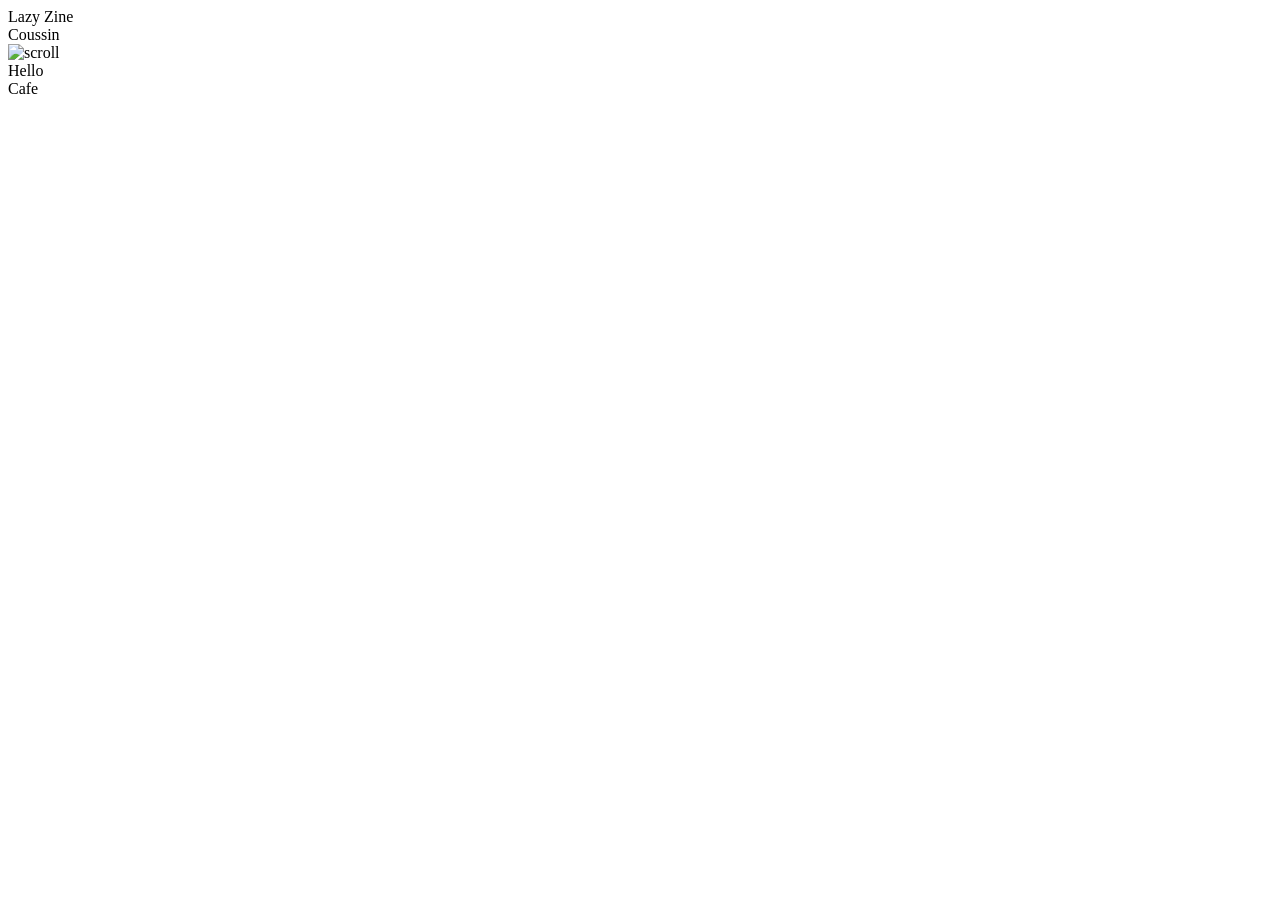
==== cours#3/index.html @ 23f7434b "Add files via upload" ====
<!DOCTYPE html>
<html lang="en">
<head>
    <meta charset="UTF-8">
    <meta name="viewport" content="width=device-width, initial-scale=1.0">
    <link rel="stylesheet" href="styles/style.css">
    <title>LAZY ZINE</title>
</head>
<body>
    <header>Lazy Zine</header>
    <section class="colones">
        <section class="colone">Coussin</section>
        <section class="colone" id="scroll">
            <img src="https://t4.ftcdn.net/jpg/04/75/78/61/360_F_475786195_VZz8mvJwe8Gdn482jx1sI8gHYFTnwHQ7.jpg" alt="scroll" id="lazy_cat">    
        </section>
    </section>
    <section class="whatever">
        <section class="colone" id="scroll">Hello</section>
    </section>
    <footer>Cafe</footer>
</body>
</html>
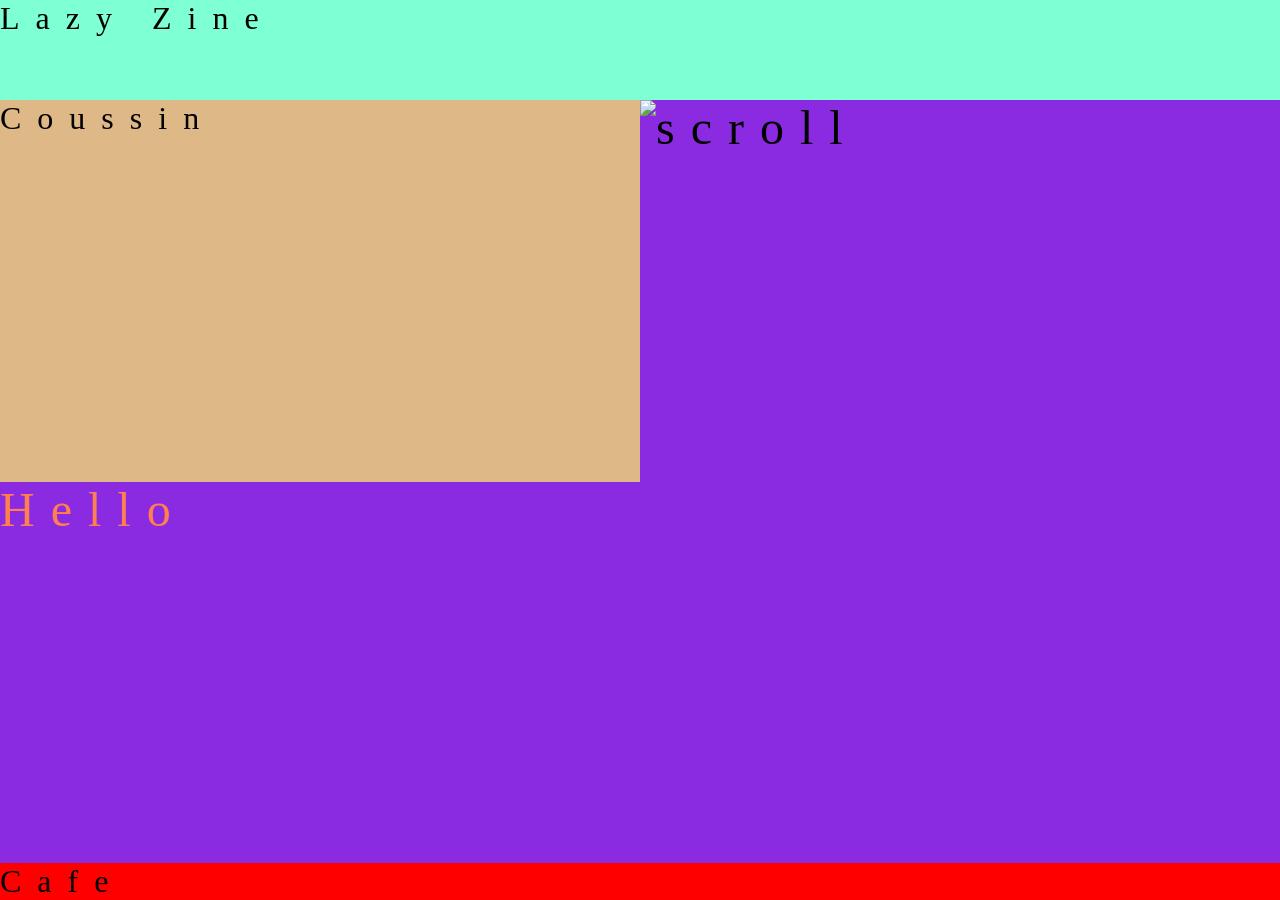
==== commit 888b9dbc: "add js" ====
--- a/cours#3/index.html
+++ b/cours#3/index.html
@@ -19,4 +19,5 @@
     </section>
     <footer>Cafe</footer>
 </body>
+<script src="scripts/script.js"></script>
 </html>
--- a/cours#3/styles/style.css
+++ b/cours#3/styles/style.css
@@ -0,0 +1,74 @@
+* {
+    margin: 0;
+    padding: 0;
+    box-sizing: border-box;
+}
+
+@font-face {
+    font-family: Diskus;
+    src: url(Diskus.ttf);
+    font-weight: regular;
+}
+
+body {
+    background-color:aquamarine;
+    display: flex;
+    font-size: 2rem;
+    flex-direction: column;
+    min-height: 100vh;
+    font-family: Diskus;
+    letter-spacing: 1rem;
+}
+
+header {
+    height: 100px;
+}
+
+section{
+    display: flex;
+    background-color: burlywood;
+}
+
+.colones{
+    display: flex;
+    flex-direction: row;
+    flex: 1;
+    justify-content: space-around;
+}
+
+.colone{
+    flex: 1;
+}
+
+.whatever{
+    display: flex;
+    flex: 1;
+    background-color: lightgray;
+}
+
+.whatever .colone{
+    color: coral;
+}
+
+footer {
+    background-color: red;
+
+}
+
+#scroll{
+    background-color: blueviolet;
+    font-size: 3rem;
+}
+
+#lazy_cat{
+    width: auto;
+    z-index: 1;
+    max-width: 100%;
+}
+
+#another_lazy_cat{
+    position: fixed;
+    width: auto;
+    z-index: 2;
+}
+
